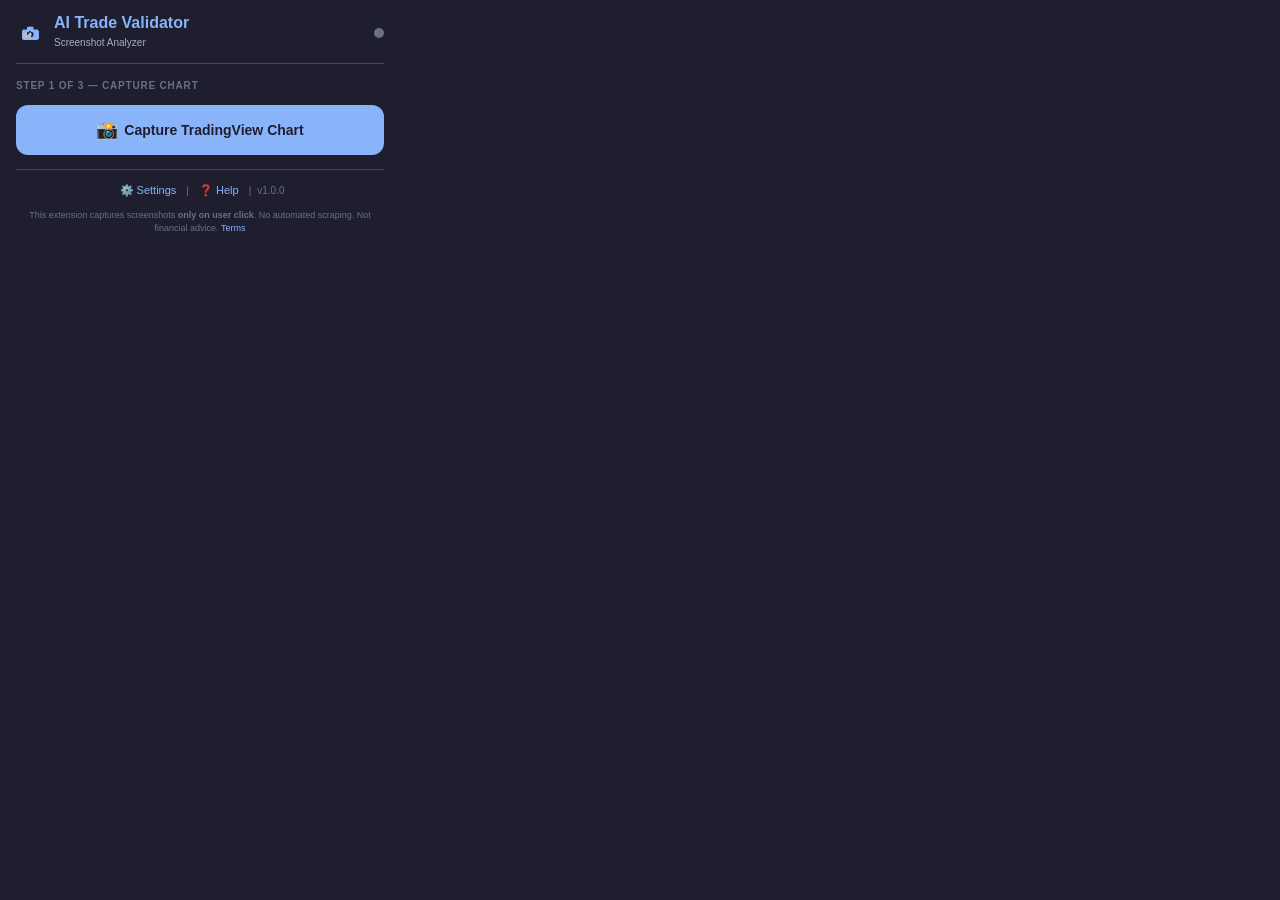
==== extension/popup.html @ e2a20ba0 "feat: browser extension + screenshot analysis endpoint extension/ — Chrome/Edge/Firefox MV3 extensio" ====
<!DOCTYPE html>
<html lang="en">
<head>
  <meta charset="UTF-8">
  <meta name="viewport" content="width=device-width, initial-scale=1.0">
  <title>AI Trade Validator</title>
  <link rel="stylesheet" href="styles.css">
</head>
<body>
  <div class="container">

    <!-- ── Header ──────────────────────────────────────────────── -->
    <div class="header">
      <div class="header-left">
        <img src="icons/icon48.png" class="logo" alt="Logo">
        <div>
          <h1>AI Trade Validator</h1>
          <span class="header-sub">Screenshot Analyzer</span>
        </div>
      </div>
      <div id="statusDot" class="status-dot idle" title="Ready"></div>
    </div>

    <!-- ── Not on TradingView warning ─────────────────────────── -->
    <div id="notTVWarning" class="warning-banner" style="display:none">
      ⚠️ Navigate to a <strong>TradingView</strong> chart first.
    </div>

    <!-- ══ STEP 1 — Capture ═══════════════════════════════════════ -->
    <div id="step1" class="step active">
      <div class="step-label">Step 1 of 3 — Capture Chart</div>

      <button id="captureBtn" class="primary-btn capture-btn">
        <span class="btn-icon">📸</span>
        <span class="btn-text">Capture TradingView Chart</span>
      </button>

      <div id="previewContainer" style="display:none">
        <div class="preview-wrapper">
          <img id="screenshotPreview" class="preview-img" alt="Chart preview">
          <div class="preview-overlay">
            <button id="recaptureBtn" class="icon-btn" title="Retake">🔄</button>
          </div>
        </div>
        <div id="autoDetected" class="detected-chip" style="display:none"></div>
      </div>

      <button id="nextToStep2Btn" class="primary-btn" style="display:none; margin-top:12px">
        Continue →
      </button>
    </div>

    <!-- ══ STEP 2 — Confirm Details ═══════════════════════════════ -->
    <div id="step2" class="step">
      <div class="step-label">Step 2 of 3 — Confirm Details</div>

      <div class="form-group">
        <label for="tickerInput">Ticker / Symbol</label>
        <input type="text" id="tickerInput" placeholder="e.g. AAPL, BTCUSD, EURUSD"
               autocomplete="off" spellcheck="false" maxlength="12">
        <span class="input-hint" id="tickerHint"></span>
      </div>

      <div class="form-group">
        <label for="signalSelect">Signal</label>
        <select id="signalSelect">
          <option value="BUY">📈  BUY</option>
          <option value="SELL">📉  SELL</option>
          <option value="HOLD">⏸️  HOLD</option>
        </select>
      </div>

      <div class="form-group">
        <label for="priceInput">Entry Price <span class="optional">(optional)</span></label>
        <input type="number" id="priceInput" placeholder="Auto-detected or enter manually"
               step="any" min="0">
      </div>

      <div class="disclaimer-box">
        ⚠️ <strong>Disclaimer:</strong> AI analysis is for informational purposes only.
        Not financial advice. Past performance does not guarantee future results.
      </div>

      <div class="btn-row">
        <button id="backToStep1Btn" class="ghost-btn">← Back</button>
        <button id="submitBtn" class="primary-btn flex-1">
          🚀 Submit for AI Analysis
        </button>
      </div>
    </div>

    <!-- ══ STEP 3 — Results ════════════════════════════════════════ -->
    <div id="step3" class="step">
      <div class="step-label">Step 3 of 3 — Analysis Result</div>

      <!-- Loading state -->
      <div id="loadingContainer">
        <div class="loading-ring">
          <div></div><div></div><div></div><div></div>
        </div>
        <p class="loading-title">AI is analyzing your chart…</p>
        <p class="loading-sub">Usually 30–60 seconds</p>
        <div class="progress-bar">
          <div id="progressFill" class="progress-fill"></div>
        </div>
        <p id="progressLabel" class="progress-label">Queuing analysis…</p>
      </div>

      <!-- Result state -->
      <div id="resultContainer" style="display:none">

        <div id="verdictBadge" class="verdict-badge">
          <span id="verdictIcon"></span>
          <span id="verdictText"></span>
        </div>

        <div class="confidence-section">
          <div class="confidence-label">
            <span>Confidence</span>
            <span id="confidenceValue" class="confidence-pct"></span>
          </div>
          <div class="confidence-track">
            <div id="confidenceFill" class="confidence-fill"></div>
          </div>
        </div>

        <div id="reasoningBox" class="reasoning-box"></div>

        <div id="indicatorRow" class="indicator-row"></div>

        <div class="result-actions">
          <button id="openTelegramBtn" class="secondary-btn full-width">
            💬 View Full Analysis in Telegram
          </button>
          <div class="btn-row" style="margin-top:8px">
            <button id="copyResultBtn" class="ghost-btn flex-1">📋 Copy</button>
            <button id="newAnalysisBtn" class="primary-btn flex-1">🔄 New</button>
          </div>
        </div>
      </div>

      <!-- Error state -->
      <div id="errorContainer" style="display:none">
        <div class="error-icon">❌</div>
        <p id="errorMessage" class="error-msg"></p>
        <button id="retryBtn" class="primary-btn" style="margin-top:12px">🔄 Retry</button>
      </div>
    </div>

    <!-- ── Settings panel ──────────────────────────────────────── -->
    <div id="settingsPanel" class="step">
      <div class="step-label">⚙️ Settings</div>

      <div class="form-group">
        <label for="apiUrlInput">API Base URL</label>
        <input type="url" id="apiUrlInput" placeholder="https://your-api.com">
      </div>

      <div class="form-group">
        <label for="telegramBotInput">Telegram Bot Username</label>
        <input type="text" id="telegramBotInput" placeholder="@YourBotName">
      </div>

      <div class="form-group">
        <label for="userIdDisplay">Your User ID</label>
        <input type="text" id="userIdDisplay" readonly>
      </div>

      <div class="btn-row">
        <button id="cancelSettingsBtn" class="ghost-btn">Cancel</button>
        <button id="saveSettingsBtn" class="primary-btn flex-1">💾 Save</button>
      </div>
    </div>

    <!-- ── Footer ──────────────────────────────────────────────── -->
    <div class="footer">
      <button id="settingsLink" class="footer-btn">⚙️ Settings</button>
      <span class="footer-sep">|</span>
      <a id="helpLink" href="https://t.me/YourBotName" target="_blank"
         class="footer-btn">❓ Help</a>
      <span class="footer-sep">|</span>
      <span id="versionLabel" class="footer-version">v1.0.0</span>
    </div>

    <!-- ── Legal Disclaimer ────────────────────────────────────── -->
    <div class="legal-disclaimer">
      This extension captures screenshots <strong>only on user click</strong>.
      No automated scraping. Not financial advice.
      <a id="termsLink" href="#" class="legal-link">Terms</a>
    </div>

  </div>
  <script src="popup.js"></script>
</body>
</html>
---- extension/styles.css ----
/* ── Reset ───────────────────────────────────────────────────────── */
*, *::before, *::after { box-sizing: border-box; margin: 0; padding: 0; }

/* ── Root ────────────────────────────────────────────────────────── */
:root {
  --bg:          #1e1e2e;
  --bg2:         #181825;
  --surface:     #313244;
  --surface2:    #45475a;
  --border:      #45475a;
  --text:        #cdd6f4;
  --text-muted:  #a6adc8;
  --text-dim:    #6c7086;
  --blue:        #89b4fa;
  --blue-light:  #b4befe;
  --green:       #a6e3a1;
  --yellow:      #f9e2af;
  --red:         #f38ba8;
  --confirm-bg:  #1e3a2e;
  --caution-bg:  #3a2e1e;
  --reject-bg:   #3a1e1e;
  --radius:      8px;
  --radius-lg:   12px;
  --transition:  0.18s ease;
}

/* ── Body ────────────────────────────────────────────────────────── */
body {
  width: 400px;
  min-height: 480px;
  max-height: 600px;
  overflow-y: auto;
  font-family: -apple-system, BlinkMacSystemFont, 'Segoe UI', Roboto, sans-serif;
  font-size: 13px;
  background: var(--bg);
  color: var(--text);
  line-height: 1.5;
}

/* Scrollbar */
::-webkit-scrollbar { width: 4px; }
::-webkit-scrollbar-track { background: var(--bg2); }
::-webkit-scrollbar-thumb { background: var(--surface2); border-radius: 4px; }

/* ── Container ───────────────────────────────────────────────────── */
.container { padding: 14px 16px; display: flex; flex-direction: column; gap: 0; }

/* ── Header ──────────────────────────────────────────────────────── */
.header {
  display: flex;
  align-items: center;
  justify-content: space-between;
  margin-bottom: 14px;
  padding-bottom: 12px;
  border-bottom: 1px solid var(--border);
}
.header-left { display: flex; align-items: center; gap: 10px; }
.logo { width: 28px; height: 28px; border-radius: 6px; }
h1   { font-size: 16px; font-weight: 700; color: var(--blue); line-height: 1.1; }
.header-sub { font-size: 10px; color: var(--text-muted); }

/* Status dot */
.status-dot {
  width: 10px; height: 10px;
  border-radius: 50%;
  transition: background var(--transition);
}
.status-dot.idle    { background: var(--text-dim); }
.status-dot.loading { background: var(--yellow); animation: pulse 1.2s infinite; }
.status-dot.ready   { background: var(--blue); }
.status-dot.done    { background: var(--green); }

@keyframes pulse { 0%,100% { opacity:1 } 50% { opacity:0.4 } }

/* ── Warning banner ──────────────────────────────────────────────── */
.warning-banner {
  background: #3a1e2e;
  border: 1px solid var(--red);
  border-radius: var(--radius);
  padding: 8px 12px;
  font-size: 12px;
  color: var(--red);
  margin-bottom: 12px;
}

/* ── Steps ───────────────────────────────────────────────────────── */
.step { display: none; }
.step.active { display: block; }
.step-label {
  font-size: 10px;
  font-weight: 600;
  color: var(--text-dim);
  text-transform: uppercase;
  letter-spacing: 0.08em;
  margin-bottom: 12px;
}

/* ── Buttons ─────────────────────────────────────────────────────── */
.primary-btn, .secondary-btn, .ghost-btn {
  padding: 10px 14px;
  border: none;
  border-radius: var(--radius);
  font-size: 13px;
  font-weight: 600;
  cursor: pointer;
  transition: all var(--transition);
  display: flex;
  align-items: center;
  justify-content: center;
  gap: 6px;
  white-space: nowrap;
}
.primary-btn {
  background: var(--blue);
  color: var(--bg);
}
.primary-btn:hover:not(:disabled) {
  background: var(--blue-light);
  transform: translateY(-1px);
  box-shadow: 0 4px 12px rgba(137,180,250,0.3);
}
.primary-btn:disabled { opacity: 0.5; cursor: not-allowed; }

.secondary-btn {
  background: var(--surface);
  color: var(--text);
  border: 1px solid var(--border);
}
.secondary-btn:hover { background: var(--surface2); }

.ghost-btn {
  background: transparent;
  color: var(--text-muted);
  border: 1px solid var(--border);
}
.ghost-btn:hover { background: var(--surface); color: var(--text); }

.full-width { width: 100%; }
.flex-1 { flex: 1; }
.btn-row { display: flex; gap: 8px; }
.icon-btn {
  background: rgba(0,0,0,0.6);
  border: none;
  border-radius: 6px;
  padding: 4px 8px;
  cursor: pointer;
  font-size: 14px;
  transition: background var(--transition);
}
.icon-btn:hover { background: rgba(0,0,0,0.8); }

/* Capture button special */
.capture-btn {
  width: 100%;
  padding: 14px;
  font-size: 14px;
  border-radius: var(--radius-lg);
}
.btn-icon { font-size: 18px; }

/* ── Preview ─────────────────────────────────────────────────────── */
.preview-wrapper { position: relative; margin: 12px 0; }
.preview-img {
  width: 100%;
  border-radius: var(--radius);
  border: 1px solid var(--border);
  display: block;
  max-height: 180px;
  object-fit: cover;
}
.preview-overlay {
  position: absolute;
  top: 6px;
  right: 6px;
}
.detected-chip {
  background: var(--surface);
  border: 1px solid var(--blue);
  color: var(--blue);
  border-radius: 20px;
  padding: 4px 10px;
  font-size: 11px;
  font-weight: 600;
  display: inline-block;
  margin: 4px 0;
}

/* ── Form ────────────────────────────────────────────────────────── */
.form-group { margin-bottom: 12px; }
label {
  display: block;
  font-size: 11px;
  font-weight: 600;
  color: var(--text-muted);
  margin-bottom: 4px;
  text-transform: uppercase;
  letter-spacing: 0.04em;
}
.optional { text-transform: none; font-weight: 400; opacity: 0.7; }
input, select {
  width: 100%;
  padding: 9px 11px;
  background: var(--surface);
  border: 1px solid var(--border);
  border-radius: var(--radius);
  color: var(--text);
  font-size: 13px;
  transition: border-color var(--transition);
  -webkit-appearance: none;
}
input:focus, select:focus {
  outline: none;
  border-color: var(--blue);
  box-shadow: 0 0 0 2px rgba(137,180,250,0.15);
}
input.input-error { border-color: var(--red); }
.input-hint {
  font-size: 10px;
  color: var(--text-muted);
  margin-top: 3px;
  display: block;
}
.hint-error { color: var(--red); }

.disclaimer-box {
  background: rgba(243,139,168,0.08);
  border: 1px solid rgba(243,139,168,0.25);
  border-radius: var(--radius);
  padding: 8px 10px;
  font-size: 10px;
  color: var(--red);
  margin: 12px 0;
  line-height: 1.5;
}

/* ── Loading ─────────────────────────────────────────────────────── */
#loadingContainer {
  display: flex;
  flex-direction: column;
  align-items: center;
  padding: 20px 0 8px;
  gap: 6px;
}
.loading-ring {
  display: inline-block;
  width: 44px;
  height: 44px;
  position: relative;
  margin-bottom: 6px;
}
.loading-ring div {
  box-sizing: border-box;
  display: block;
  position: absolute;
  width: 36px;
  height: 36px;
  margin: 4px;
  border: 3px solid var(--blue);
  border-radius: 50%;
  animation: spin 1.2s cubic-bezier(0.5,0,0.5,1) infinite;
  border-color: var(--blue) transparent transparent transparent;
}
.loading-ring div:nth-child(1) { animation-delay: -0.45s; }
.loading-ring div:nth-child(2) { animation-delay: -0.30s; }
.loading-ring div:nth-child(3) { animation-delay: -0.15s; }
@keyframes spin { 0% { transform: rotate(0deg); } 100% { transform: rotate(360deg); } }

.loading-title { font-size: 14px; font-weight: 600; color: var(--text); }
.loading-sub   { font-size: 11px; color: var(--text-muted); }

.progress-bar {
  width: 100%;
  height: 4px;
  background: var(--surface);
  border-radius: 4px;
  margin-top: 10px;
  overflow: hidden;
}
.progress-fill {
  height: 100%;
  width: 0%;
  background: var(--blue);
  border-radius: 4px;
  transition: width 0.3s ease;
}
.progress-label { font-size: 10px; color: var(--text-dim); text-align: center; min-height: 14px; }

/* ── Result ──────────────────────────────────────────────────────── */
.verdict-badge {
  display: flex;
  align-items: center;
  justify-content: center;
  gap: 10px;
  font-size: 22px;
  font-weight: 800;
  padding: 14px;
  border-radius: var(--radius-lg);
  margin-bottom: 14px;
  letter-spacing: 0.05em;
}
.verdict-badge.confirm { background: var(--confirm-bg); color: var(--green); border: 1px solid rgba(166,227,161,0.3); }
.verdict-badge.caution { background: var(--caution-bg); color: var(--yellow); border: 1px solid rgba(249,226,175,0.3); }
.verdict-badge.reject  { background: var(--reject-bg);  color: var(--red);    border: 1px solid rgba(243,139,168,0.3); }

.confidence-section { margin-bottom: 12px; }
.confidence-label {
  display: flex;
  justify-content: space-between;
  font-size: 11px;
  color: var(--text-muted);
  margin-bottom: 5px;
  text-transform: uppercase;
  letter-spacing: 0.04em;
  font-weight: 600;
}
.confidence-pct { font-weight: 800; color: var(--text); }
.confidence-track {
  height: 8px;
  background: var(--surface);
  border-radius: 8px;
  overflow: hidden;
}
.confidence-fill {
  height: 100%;
  width: 0%;
  border-radius: 8px;
  transition: width 0.6s cubic-bezier(0.4,0,0.2,1), background 0.3s;
}

.reasoning-box {
  background: var(--surface);
  border-radius: var(--radius);
  padding: 10px 12px;
  font-size: 12px;
  color: var(--text);
  line-height: 1.6;
  margin-bottom: 12px;
  white-space: pre-wrap;
  word-break: break-word;
  max-height: 110px;
  overflow-y: auto;
}

.indicator-row {
  display: flex;
  gap: 6px;
  flex-wrap: wrap;
  margin-bottom: 12px;
}
.indicator-chip {
  background: var(--surface);
  border: 1px solid var(--border);
  border-radius: 20px;
  padding: 3px 10px;
  display: flex;
  gap: 5px;
  font-size: 11px;
}
.chip-label { color: var(--text-muted); }
.chip-value { color: var(--text); font-weight: 600; }

.result-actions { display: flex; flex-direction: column; gap: 0; }

/* ── Error ────────────────────────────────────────────────────────── */
#errorContainer { text-align: center; padding: 20px 0; }
.error-icon { font-size: 36px; margin-bottom: 8px; }
.error-msg  { color: var(--red); font-size: 13px; line-height: 1.5; }

/* ── Footer ──────────────────────────────────────────────────────── */
.footer {
  display: flex;
  align-items: center;
  justify-content: center;
  gap: 6px;
  margin-top: 14px;
  padding-top: 10px;
  border-top: 1px solid var(--border);
}
.footer-btn {
  background: none;
  border: none;
  color: var(--blue);
  font-size: 11px;
  cursor: pointer;
  text-decoration: none;
  padding: 2px 4px;
  transition: color var(--transition);
}
.footer-btn:hover { color: var(--blue-light); }
.footer-sep     { color: var(--text-dim); font-size: 10px; }
.footer-version { color: var(--text-dim); font-size: 10px; }

/* ── Legal ───────────────────────────────────────────────────────── */
.legal-disclaimer {
  font-size: 9px;
  color: var(--text-dim);
  text-align: center;
  padding: 8px 0 4px;
  line-height: 1.5;
}
.legal-link { color: var(--blue); text-decoration: none; }
.legal-link:hover { text-decoration: underline; }

/* ── Toast ───────────────────────────────────────────────────────── */
.toast {
  position: fixed;
  bottom: 16px;
  left: 50%;
  transform: translateX(-50%) translateY(40px);
  background: var(--surface2);
  color: var(--text);
  padding: 6px 16px;
  border-radius: 20px;
  font-size: 12px;
  font-weight: 600;
  opacity: 0;
  transition: all 0.2s ease;
  pointer-events: none;
  white-space: nowrap;
  z-index: 9999;
}
.toast.show {
  opacity: 1;
  transform: translateX(-50%) translateY(0);
}
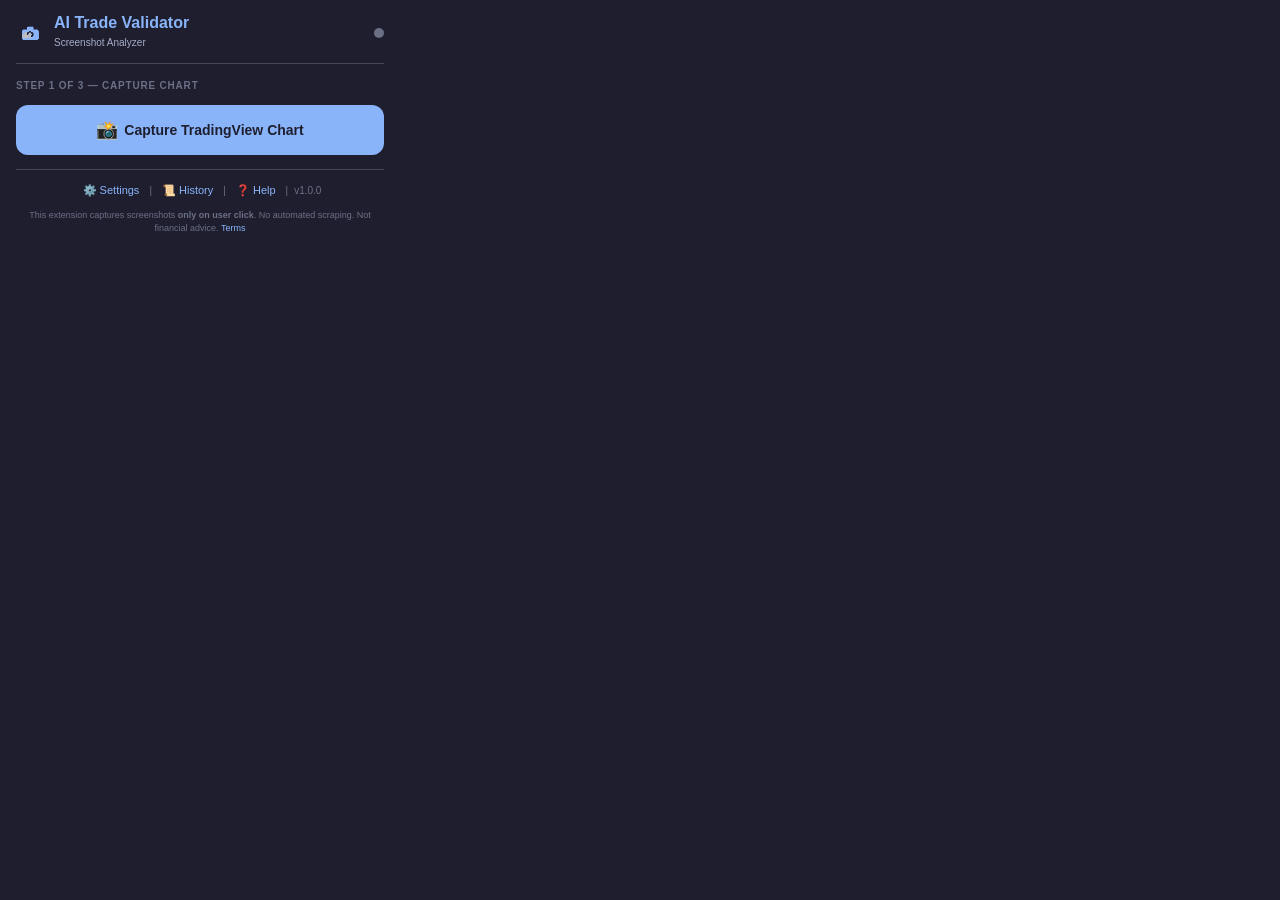
==== commit 9fcd6523: "fix+feat: gap closure — extension UX, Redis async, tests, dockerignore .dockerignore (new):   Exclud" ====
--- a/extension/popup.html
+++ b/extension/popup.html
@@ -76,6 +76,21 @@
                step="any" min="0">
       </div>
 
+      <div class="form-group">
+        <label for="descriptionInput">
+          Your Notes
+          <span class="optional">(optional)</span>
+        </label>
+        <textarea id="descriptionInput"
+                  placeholder="Add context about this tradeâ¦ e.g. 'Break of structure on 1H, waiting for retest of 175 zone, earnings next week'"
+                  rows="3"
+                  maxlength="500"
+                  spellcheck="true"></textarea>
+        <div class="char-counter">
+          <span id="charCount">0</span>/500
+        </div>
+      </div>
+
       <div class="disclaimer-box">
         ⚠️ <strong>Disclaimer:</strong> AI analysis is for informational purposes only.
         Not financial advice. Past performance does not guarantee future results.
@@ -125,6 +140,12 @@
         </div>
 
         <div id="reasoningBox" class="reasoning-box"></div>
+
+        <!-- User notes echo-back in result -->
+        <div id="userNotesResult" class="user-notes-result" style="display:none">
+          <div class="user-notes-label">📝 Your notes:</div>
+          <div id="userNotesText" class="user-notes-text"></div>
+        </div>
 
         <div id="indicatorRow" class="indicator-row"></div>
 
@@ -176,8 +197,9 @@
     <div class="footer">
       <button id="settingsLink" class="footer-btn">⚙️ Settings</button>
       <span class="footer-sep">|</span>
-      <a id="helpLink" href="https://t.me/YourBotName" target="_blank"
-         class="footer-btn">❓ Help</a>
+      <button id="historyLink" class="footer-btn">📜 History</button>
+      <span class="footer-sep">|</span>
+      <a id="helpLink" href="#" class="footer-btn">❓ Help</a>
       <span class="footer-sep">|</span>
       <span id="versionLabel" class="footer-version">v1.0.0</span>
     </div>
--- a/extension/styles.css
+++ b/extension/styles.css
@@ -423,3 +423,62 @@
   opacity: 1;
   transform: translateX(-50%) translateY(0);
 }
+
+/* ── Description textarea ──────────────────────────────────────── */
+textarea {
+  width: 100%;
+  padding: 9px 11px;
+  background: var(--surface);
+  border: 1px solid var(--border);
+  border-radius: var(--radius);
+  color: var(--text);
+  font-size: 13px;
+  font-family: inherit;
+  line-height: 1.5;
+  resize: vertical;
+  min-height: 68px;
+  max-height: 140px;
+  transition: border-color var(--transition);
+  box-sizing: border-box;
+}
+textarea:focus {
+  outline: none;
+  border-color: var(--blue);
+  box-shadow: 0 0 0 2px rgba(137,180,250,0.15);
+}
+textarea::placeholder {
+  color: var(--text-dim);
+  font-size: 12px;
+}
+
+.char-counter {
+  text-align: right;
+  font-size: 10px;
+  color: var(--text-dim);
+  margin-top: 3px;
+}
+
+/* ── User notes in result ──────────────────────────────────────── */
+.user-notes-result {
+  background: var(--surface);
+  border: 1px solid var(--border);
+  border-left: 3px solid var(--blue);
+  border-radius: var(--radius);
+  padding: 8px 11px;
+  margin-bottom: 10px;
+}
+.user-notes-label {
+  font-size: 10px;
+  font-weight: 700;
+  color: var(--blue);
+  text-transform: uppercase;
+  letter-spacing: 0.06em;
+  margin-bottom: 4px;
+}
+.user-notes-text {
+  font-size: 12px;
+  color: var(--text-muted);
+  line-height: 1.5;
+  word-break: break-word;
+  white-space: pre-wrap;
+}
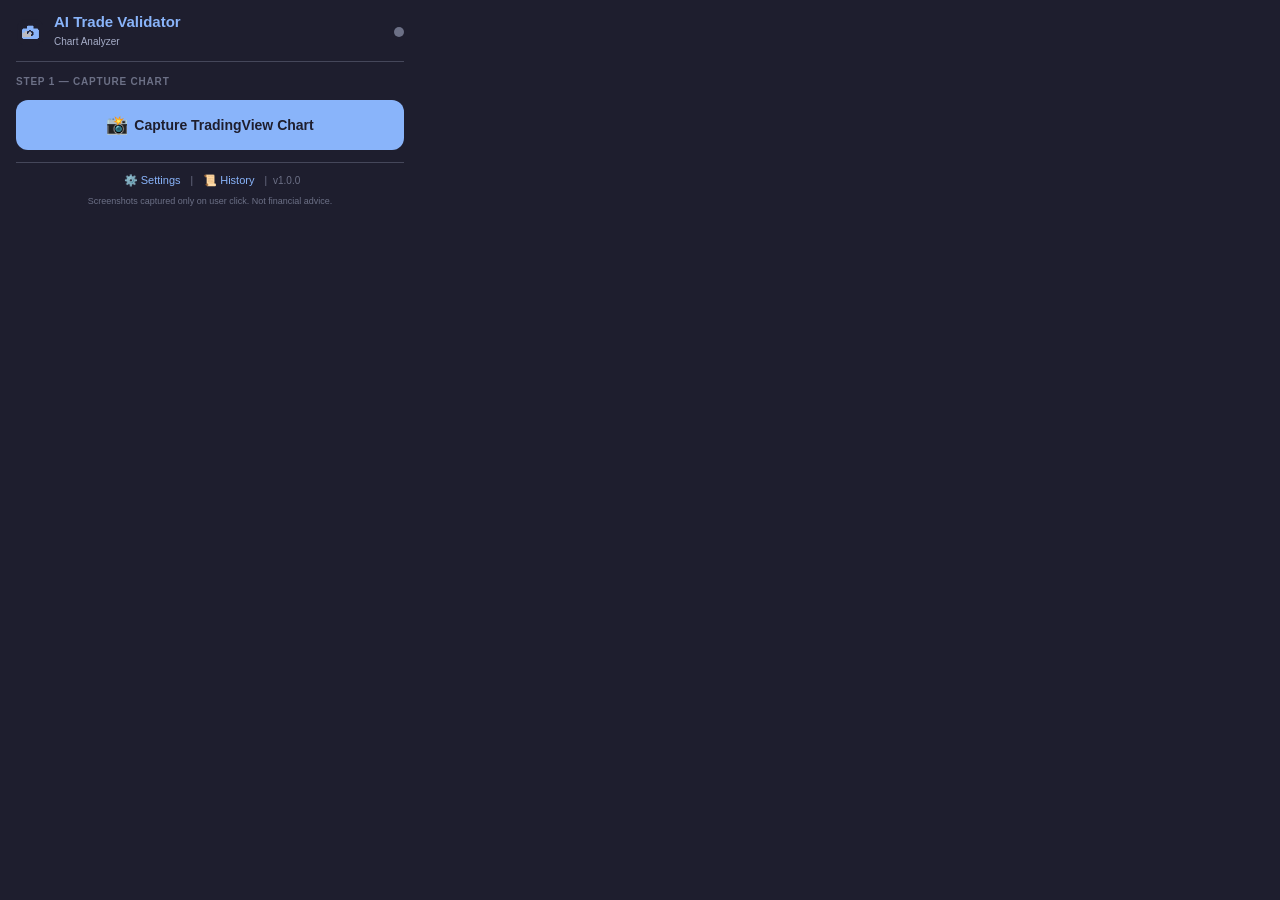
==== commit 95061c93: "feat: extension dual-mode — Validate My Analysis + AI Analyse My Chart extension/popup.html — full r" ====
--- a/extension/popup.html
+++ b/extension/popup.html
@@ -7,211 +7,336 @@
   <link rel="stylesheet" href="styles.css">
 </head>
 <body>
-  <div class="container">
-
-    <!-- ── Header ──────────────────────────────────────────────── -->
-    <div class="header">
-      <div class="header-left">
-        <img src="icons/icon48.png" class="logo" alt="Logo">
-        <div>
-          <h1>AI Trade Validator</h1>
-          <span class="header-sub">Screenshot Analyzer</span>
+<div class="container">
+
+  <!-- ── Header ───────────────────────────────────────────────────── -->
+  <div class="header">
+    <div class="header-left">
+      <img src="icons/icon48.png" class="logo" alt="">
+      <div>
+        <h1>AI Trade Validator</h1>
+        <span class="header-sub">Chart Analyzer</span>
+      </div>
+    </div>
+    <div id="statusDot" class="status-dot idle" title="Ready"></div>
+  </div>
+
+  <!-- ── Not-on-TV warning ────────────────────────────────────────── -->
+  <div id="notTVWarning" class="warning-banner" style="display:none">
+    ⚠️ Navigate to a <strong>TradingView</strong> chart first.
+  </div>
+  <div id="setupNudge" style="display:none"
+       class="warning-banner warning-amber" onclick="openSettings()">
+    ⚙️ API not configured — <strong>click to set up</strong>
+  </div>
+
+  <!-- ══ STEP 1 — CAPTURE ═════════════════════════════════════════ -->
+  <div id="step1" class="step active">
+    <div class="step-label">Step 1 — Capture Chart</div>
+
+    <button id="captureBtn" class="primary-btn capture-btn">
+      <span class="btn-icon">📸</span>
+      <span class="btn-text">Capture TradingView Chart</span>
+    </button>
+
+    <div id="previewContainer" style="display:none">
+      <div class="preview-wrapper">
+        <img id="screenshotPreview" class="preview-img" alt="Chart">
+        <div class="preview-overlay">
+          <button id="recaptureBtn" class="icon-btn" title="Retake">🔄</button>
         </div>
       </div>
-      <div id="statusDot" class="status-dot idle" title="Ready"></div>
-    </div>
-
-    <!-- ── Not on TradingView warning ─────────────────────────── -->
-    <div id="notTVWarning" class="warning-banner" style="display:none">
-      ⚠️ Navigate to a <strong>TradingView</strong> chart first.
-    </div>
-
-    <!-- ══ STEP 1 — Capture ═══════════════════════════════════════ -->
-    <div id="step1" class="step active">
-      <div class="step-label">Step 1 of 3 — Capture Chart</div>
-
-      <button id="captureBtn" class="primary-btn capture-btn">
-        <span class="btn-icon">📸</span>
-        <span class="btn-text">Capture TradingView Chart</span>
-      </button>
-
-      <div id="previewContainer" style="display:none">
-        <div class="preview-wrapper">
-          <img id="screenshotPreview" class="preview-img" alt="Chart preview">
-          <div class="preview-overlay">
-            <button id="recaptureBtn" class="icon-btn" title="Retake">🔄</button>
-          </div>
-        </div>
+      <div class="preview-meta">
         <div id="autoDetected" class="detected-chip" style="display:none"></div>
-      </div>
-
-      <button id="nextToStep2Btn" class="primary-btn" style="display:none; margin-top:12px">
-        Continue →
-      </button>
-    </div>
-
-    <!-- ══ STEP 2 — Confirm Details ═══════════════════════════════ -->
-    <div id="step2" class="step">
-      <div class="step-label">Step 2 of 3 — Confirm Details</div>
-
-      <div class="form-group">
-        <label for="tickerInput">Ticker / Symbol</label>
-        <input type="text" id="tickerInput" placeholder="e.g. AAPL, BTCUSD, EURUSD"
-               autocomplete="off" spellcheck="false" maxlength="12">
-        <span class="input-hint" id="tickerHint"></span>
-      </div>
-
-      <div class="form-group">
+        <div id="screenshotAge" class="age-chip"></div>
+      </div>
+    </div>
+
+    <button id="nextToStep2Btn" class="primary-btn" style="display:none;margin-top:10px">
+      Continue →
+    </button>
+  </div>
+
+  <!-- ══ STEP 2 — MODE SELECT ═════════════════════════════════════ -->
+  <div id="step2" class="step">
+    <div class="step-label">Step 2 — What do you need?</div>
+
+    <div class="ticker-row">
+      <div class="form-group flex-1">
+        <label for="tickerInput">Ticker</label>
+        <input type="text" id="tickerInput" placeholder="AAPL" maxlength="12"
+               autocomplete="off" spellcheck="false">
+      </div>
+      <div class="form-group" style="width:110px">
         <label for="signalSelect">Signal</label>
         <select id="signalSelect">
-          <option value="BUY">📈  BUY</option>
-          <option value="SELL">📉  SELL</option>
-          <option value="HOLD">⏸️  HOLD</option>
+          <option value="BUY">📈 BUY</option>
+          <option value="SELL">📉 SELL</option>
+          <option value="HOLD">⏸️ HOLD</option>
         </select>
       </div>
-
-      <div class="form-group">
-        <label for="priceInput">Entry Price <span class="optional">(optional)</span></label>
-        <input type="number" id="priceInput" placeholder="Auto-detected or enter manually"
-               step="any" min="0">
-      </div>
-
-      <div class="form-group">
-        <label for="descriptionInput">
-          Your Notes
-          <span class="optional">(optional)</span>
-        </label>
-        <textarea id="descriptionInput"
-                  placeholder="Add context about this tradeâ¦ e.g. 'Break of structure on 1H, waiting for retest of 175 zone, earnings next week'"
-                  rows="3"
-                  maxlength="500"
-                  spellcheck="true"></textarea>
-        <div class="char-counter">
-          <span id="charCount">0</span>/500
+    </div>
+
+    <div class="mode-cards">
+      <button class="mode-card" id="modeValidate" onclick="selectMode('validate')">
+        <div class="mode-icon">🧠</div>
+        <div class="mode-title">Validate My Analysis</div>
+        <div class="mode-desc">You explain your view — AI checks it against live market data</div>
+      </button>
+      <button class="mode-card" id="modeAnalyse" onclick="selectMode('analyse')">
+        <div class="mode-icon">🔍</div>
+        <div class="mode-title">AI Analyse My Chart</div>
+        <div class="mode-desc">Choose patterns to detect — AI scans your screenshot</div>
+      </button>
+    </div>
+
+    <button id="backToStep1Btn" class="ghost-btn full-width" style="margin-top:8px">
+      ← Back
+    </button>
+  </div>
+
+  <!-- ══ STEP 3A — VALIDATE MY ANALYSIS ══════════════════════════ -->
+  <div id="step3a" class="step">
+    <div class="step-label">Validate My Analysis</div>
+
+    <div class="analysis-preview-row">
+      <img id="step3aThumb" class="thumb-img" alt="">
+      <div id="step3aTicker" class="thumb-ticker"></div>
+    </div>
+
+    <div class="form-group">
+      <label for="userAnalysisInput">
+        Describe your trade setup
+        <span class="optional">(required)</span>
+      </label>
+      <textarea id="userAnalysisInput" rows="5" maxlength="800"
+        placeholder="E.g. 'Price swept equal highs above 175, then dropped back below — I see a liquidity sweep + BOS on the 15m. Expecting continuation down to the 4H FVG at 168. Planning a short entry on this candle close with SL above the sweep high at 176.50.'"
+        spellcheck="true"></textarea>
+      <div class="char-counter"><span id="analysisCharCount">0</span>/800</div>
+    </div>
+
+    <div class="optional-row">
+      <div class="form-group flex-1">
+        <label for="priceInput">Entry Price <span class="optional">(opt)</span></label>
+        <input type="number" id="priceInput" placeholder="175.50" step="any" min="0">
+      </div>
+      <div class="form-group flex-1">
+        <label for="slInput">Stop Loss <span class="optional">(opt)</span></label>
+        <input type="number" id="slInput" placeholder="176.50" step="any" min="0">
+      </div>
+      <div class="form-group flex-1">
+        <label for="tpInput">Take Profit <span class="optional">(opt)</span></label>
+        <input type="number" id="tpInput" placeholder="168.00" step="any" min="0">
+      </div>
+    </div>
+
+    <div class="disclaimer-box">
+      ⚠️ AI analysis is for informational purposes only. Not financial advice.
+    </div>
+
+    <div class="btn-row">
+      <button class="ghost-btn" onclick="showStep('step2')">← Back</button>
+      <button id="submitValidateBtn" class="primary-btn flex-1">
+        🚀 Validate My Analysis
+      </button>
+    </div>
+  </div>
+
+  <!-- ══ STEP 3B — AI ANALYSE: PATTERN PICKER ════════════════════ -->
+  <div id="step3b" class="step">
+    <div class="step-label">AI Chart Analysis — Select Patterns</div>
+
+    <div class="analysis-preview-row">
+      <img id="step3bThumb" class="thumb-img" alt="">
+      <div id="step3bTicker" class="thumb-ticker"></div>
+    </div>
+
+    <!-- Category tabs -->
+    <div class="cat-tabs" id="catTabs">
+      <button class="cat-tab active" data-cat="smc">SMC / ICT</button>
+      <button class="cat-tab" data-cat="classic">Classic TA</button>
+      <button class="cat-tab" data-cat="scalper">Scalper</button>
+      <button class="cat-tab" data-cat="swing">Swing</button>
+    </div>
+
+    <!-- Select all row -->
+    <div class="select-all-row">
+      <label class="checkbox-label select-all-label">
+        <input type="checkbox" id="selectAllCat"> Select entire category
+      </label>
+      <label class="checkbox-label select-all-label">
+        <input type="checkbox" id="selectAllAll"> Select ALL patterns
+      </label>
+    </div>
+
+    <!-- SMC / ICT -->
+    <div class="pattern-grid active-cat" id="cat-smc">
+      <label class="checkbox-label"><input type="checkbox" value="Order Blocks"> Order Blocks</label>
+      <label class="checkbox-label"><input type="checkbox" value="FVG"> Fair Value Gaps (FVG)</label>
+      <label class="checkbox-label"><input type="checkbox" value="Breaker Blocks"> Breaker Blocks</label>
+      <label class="checkbox-label"><input type="checkbox" value="Liquidity Sweeps"> Liquidity Sweeps</label>
+      <label class="checkbox-label"><input type="checkbox" value="CHoCH"> CHoCH</label>
+      <label class="checkbox-label"><input type="checkbox" value="BOS"> BOS</label>
+      <label class="checkbox-label"><input type="checkbox" value="Equal Highs/Lows"> Equal Highs/Lows</label>
+      <label class="checkbox-label"><input type="checkbox" value="Mitigation Blocks"> Mitigation Blocks</label>
+      <label class="checkbox-label"><input type="checkbox" value="SMT Divergence"> SMT Divergence</label>
+      <label class="checkbox-label"><input type="checkbox" value="Turtle Soup"> Turtle Soup</label>
+      <label class="checkbox-label"><input type="checkbox" value="Silver Bullet"> Silver Bullet</label>
+    </div>
+
+    <!-- Classic TA -->
+    <div class="pattern-grid" id="cat-classic">
+      <label class="checkbox-label"><input type="checkbox" value="Head and Shoulders"> Head & Shoulders</label>
+      <label class="checkbox-label"><input type="checkbox" value="Double Top"> Double Top</label>
+      <label class="checkbox-label"><input type="checkbox" value="Double Bottom"> Double Bottom</label>
+      <label class="checkbox-label"><input type="checkbox" value="Triangles"> Triangles (Sym/Asc/Desc)</label>
+      <label class="checkbox-label"><input type="checkbox" value="Support/Resistance"> Support &amp; Resistance</label>
+      <label class="checkbox-label"><input type="checkbox" value="Flags/Pennants"> Flags &amp; Pennants</label>
+      <label class="checkbox-label"><input type="checkbox" value="Cup and Handle"> Cup &amp; Handle</label>
+      <label class="checkbox-label"><input type="checkbox" value="Wedges"> Wedges (Rising/Falling)</label>
+      <label class="checkbox-label"><input type="checkbox" value="Rounding Bottom"> Rounding Bottom</label>
+    </div>
+
+    <!-- Scalper -->
+    <div class="pattern-grid" id="cat-scalper">
+      <label class="checkbox-label"><input type="checkbox" value="Killzone Detection"> Killzone Detection</label>
+      <label class="checkbox-label"><input type="checkbox" value="Silver Bullet Setup"> Silver Bullet Setup</label>
+      <label class="checkbox-label"><input type="checkbox" value="Micro Liquidity Sweeps"> Micro Liquidity Sweeps</label>
+      <label class="checkbox-label"><input type="checkbox" value="Micro Order Blocks"> Micro Order Blocks</label>
+      <label class="checkbox-label"><input type="checkbox" value="Turtle Soup LTF"> Turtle Soup (LTF)</label>
+      <label class="checkbox-label"><input type="checkbox" value="Judas Swing"> Judas Swing Trap</label>
+    </div>
+
+    <!-- Swing -->
+    <div class="pattern-grid" id="cat-swing">
+      <label class="checkbox-label"><input type="checkbox" value="Market Structure BOS"> Market Structure BOS</label>
+      <label class="checkbox-label"><input type="checkbox" value="Market Structure CHoCH"> Market Structure CHoCH</label>
+      <label class="checkbox-label"><input type="checkbox" value="Previous Day Levels"> Previous Day Levels</label>
+      <label class="checkbox-label"><input type="checkbox" value="Previous Week Levels"> Previous Week Levels</label>
+      <label class="checkbox-label"><input type="checkbox" value="OTE"> OTE (Optimal Trade Entry)</label>
+      <label class="checkbox-label"><input type="checkbox" value="Head and Shoulders Swing"> Head &amp; Shoulders</label>
+      <label class="checkbox-label"><input type="checkbox" value="Cup and Handle Swing"> Cup &amp; Handle</label>
+      <label class="checkbox-label"><input type="checkbox" value="AMD"> Accumulation-Manipulation-Distribution</label>
+    </div>
+
+    <!-- Selection summary -->
+    <div id="patternSummary" class="pattern-summary" style="display:none"></div>
+
+    <div class="disclaimer-box" style="margin-top:10px">
+      ⚠️ AI pattern analysis is informational only. Not financial advice.
+    </div>
+
+    <div class="btn-row" style="margin-top:10px">
+      <button class="ghost-btn" onclick="showStep('step2')">← Back</button>
+      <button id="submitAnalyseBtn" class="primary-btn flex-1" disabled>
+        🔍 Run Pattern Analysis
+      </button>
+    </div>
+  </div>
+
+  <!-- ══ STEP 4 — RESULTS ═════════════════════════════════════════ -->
+  <div id="step4" class="step">
+    <div class="step-label" id="step4Label">Analysis Result</div>
+
+    <!-- Loading -->
+    <div id="loadingContainer">
+      <div class="loading-ring"><div></div><div></div><div></div><div></div></div>
+      <p class="loading-title" id="loadingTitle">AI is analysing your chart…</p>
+      <p class="loading-sub">This takes 30–90 seconds</p>
+      <div class="progress-bar"><div id="progressFill" class="progress-fill"></div></div>
+      <p id="progressLabel" class="progress-label">Queuing analysis…</p>
+    </div>
+
+    <!-- Result -->
+    <div id="resultContainer" style="display:none">
+
+      <!-- Verdict -->
+      <div id="verdictBadge" class="verdict-badge">
+        <span id="verdictIcon"></span>
+        <span id="verdictText"></span>
+      </div>
+
+      <!-- Confidence -->
+      <div class="confidence-section">
+        <div class="confidence-label">
+          <span id="confidenceLabel">Market Alignment</span>
+          <span id="confidenceValue" class="confidence-pct"></span>
         </div>
-      </div>
-
-      <div class="disclaimer-box">
-        ⚠️ <strong>Disclaimer:</strong> AI analysis is for informational purposes only.
-        Not financial advice. Past performance does not guarantee future results.
-      </div>
-
-      <div class="btn-row">
-        <button id="backToStep1Btn" class="ghost-btn">← Back</button>
-        <button id="submitBtn" class="primary-btn flex-1">
-          🚀 Submit for AI Analysis
+        <div class="confidence-track">
+          <div id="confidenceFill" class="confidence-fill"></div>
+        </div>
+      </div>
+
+      <!-- Mode-specific result body -->
+      <div id="resultBody" class="result-body"></div>
+
+      <!-- Pattern cards (for analyse mode) -->
+      <div id="patternCards" class="pattern-cards-grid" style="display:none"></div>
+
+      <!-- User notes echo-back -->
+      <div id="userNotesResult" class="user-notes-result" style="display:none">
+        <div class="user-notes-label">📝 Your analysis:</div>
+        <div id="userNotesText" class="user-notes-text"></div>
+      </div>
+
+      <!-- Indicator chips -->
+      <div id="indicatorRow" class="indicator-row"></div>
+
+      <!-- Actions -->
+      <div class="result-actions">
+        <button id="openTelegramBtn" class="secondary-btn full-width">
+          💬 Full Analysis in Telegram
         </button>
-      </div>
-    </div>
-
-    <!-- ══ STEP 3 — Results ════════════════════════════════════════ -->
-    <div id="step3" class="step">
-      <div class="step-label">Step 3 of 3 — Analysis Result</div>
-
-      <!-- Loading state -->
-      <div id="loadingContainer">
-        <div class="loading-ring">
-          <div></div><div></div><div></div><div></div>
+        <div class="btn-row" style="margin-top:8px">
+          <button id="copyResultBtn" class="ghost-btn flex-1">📋 Copy</button>
+          <button id="newAnalysisBtn" class="primary-btn flex-1">🔄 New</button>
         </div>
-        <p class="loading-title">AI is analyzing your chart…</p>
-        <p class="loading-sub">Usually 30–60 seconds</p>
-        <div class="progress-bar">
-          <div id="progressFill" class="progress-fill"></div>
-        </div>
-        <p id="progressLabel" class="progress-label">Queuing analysis…</p>
-      </div>
-
-      <!-- Result state -->
-      <div id="resultContainer" style="display:none">
-
-        <div id="verdictBadge" class="verdict-badge">
-          <span id="verdictIcon"></span>
-          <span id="verdictText"></span>
-        </div>
-
-        <div class="confidence-section">
-          <div class="confidence-label">
-            <span>Confidence</span>
-            <span id="confidenceValue" class="confidence-pct"></span>
-          </div>
-          <div class="confidence-track">
-            <div id="confidenceFill" class="confidence-fill"></div>
-          </div>
-        </div>
-
-        <div id="reasoningBox" class="reasoning-box"></div>
-
-        <!-- User notes echo-back in result -->
-        <div id="userNotesResult" class="user-notes-result" style="display:none">
-          <div class="user-notes-label">📝 Your notes:</div>
-          <div id="userNotesText" class="user-notes-text"></div>
-        </div>
-
-        <div id="indicatorRow" class="indicator-row"></div>
-
-        <div class="result-actions">
-          <button id="openTelegramBtn" class="secondary-btn full-width">
-            💬 View Full Analysis in Telegram
-          </button>
-          <div class="btn-row" style="margin-top:8px">
-            <button id="copyResultBtn" class="ghost-btn flex-1">📋 Copy</button>
-            <button id="newAnalysisBtn" class="primary-btn flex-1">🔄 New</button>
-          </div>
-        </div>
-      </div>
-
-      <!-- Error state -->
-      <div id="errorContainer" style="display:none">
-        <div class="error-icon">❌</div>
-        <p id="errorMessage" class="error-msg"></p>
-        <button id="retryBtn" class="primary-btn" style="margin-top:12px">🔄 Retry</button>
-      </div>
-    </div>
-
-    <!-- ── Settings panel ──────────────────────────────────────── -->
-    <div id="settingsPanel" class="step">
-      <div class="step-label">⚙️ Settings</div>
-
-      <div class="form-group">
-        <label for="apiUrlInput">API Base URL</label>
-        <input type="url" id="apiUrlInput" placeholder="https://your-api.com">
-      </div>
-
-      <div class="form-group">
-        <label for="telegramBotInput">Telegram Bot Username</label>
-        <input type="text" id="telegramBotInput" placeholder="@YourBotName">
-      </div>
-
-      <div class="form-group">
-        <label for="userIdDisplay">Your User ID</label>
-        <input type="text" id="userIdDisplay" readonly>
-      </div>
-
-      <div class="btn-row">
-        <button id="cancelSettingsBtn" class="ghost-btn">Cancel</button>
-        <button id="saveSettingsBtn" class="primary-btn flex-1">💾 Save</button>
-      </div>
-    </div>
-
-    <!-- ── Footer ──────────────────────────────────────────────── -->
-    <div class="footer">
-      <button id="settingsLink" class="footer-btn">⚙️ Settings</button>
-      <span class="footer-sep">|</span>
-      <button id="historyLink" class="footer-btn">📜 History</button>
-      <span class="footer-sep">|</span>
-      <a id="helpLink" href="#" class="footer-btn">❓ Help</a>
-      <span class="footer-sep">|</span>
-      <span id="versionLabel" class="footer-version">v1.0.0</span>
-    </div>
-
-    <!-- ── Legal Disclaimer ────────────────────────────────────── -->
-    <div class="legal-disclaimer">
-      This extension captures screenshots <strong>only on user click</strong>.
-      No automated scraping. Not financial advice.
-      <a id="termsLink" href="#" class="legal-link">Terms</a>
-    </div>
-
-  </div>
-  <script src="popup.js"></script>
+      </div>
+    </div>
+
+    <!-- Error -->
+    <div id="errorContainer" style="display:none">
+      <div class="error-icon">❌</div>
+      <p id="errorMessage" class="error-msg"></p>
+      <button id="retryBtn" class="primary-btn" style="margin-top:12px">🔄 Retry</button>
+    </div>
+  </div>
+
+  <!-- ══ SETTINGS ══════════════════════════════════════════════════ -->
+  <div id="settingsPanel" class="step">
+    <div class="step-label">⚙️ Settings</div>
+    <div class="form-group">
+      <label>API Base URL</label>
+      <input type="url" id="apiUrlInput" placeholder="https://your-domain.com">
+    </div>
+    <div class="form-group">
+      <label>Telegram Bot Username</label>
+      <input type="text" id="telegramBotInput" placeholder="@YourBotName">
+    </div>
+    <div class="form-group">
+      <label>Your Extension ID</label>
+      <input type="text" id="userIdDisplay" readonly>
+      <span class="input-hint">Use <code>/link YOUR_ID</code> in Telegram to connect</span>
+    </div>
+    <div class="btn-row">
+      <button class="ghost-btn" onclick="showStep('step1')">Cancel</button>
+      <button id="saveSettingsBtn" class="primary-btn flex-1">💾 Save</button>
+    </div>
+  </div>
+
+  <!-- ── Footer ────────────────────────────────────────────────── -->
+  <div class="footer">
+    <button id="settingsLink" class="footer-btn">⚙️ Settings</button>
+    <span class="footer-sep">|</span>
+    <button id="historyLink" class="footer-btn">📜 History</button>
+    <span class="footer-sep">|</span>
+    <span class="footer-version">v1.0.0</span>
+  </div>
+  <div class="legal-disclaimer">
+    Screenshots captured only on user click. Not financial advice.
+  </div>
+
+</div><!-- .container -->
+<script src="popup.js"></script>
 </body>
 </html>
--- a/extension/styles.css
+++ b/extension/styles.css
@@ -1,7 +1,7 @@
-/* ── Reset ───────────────────────────────────────────────────────── */
+/* ── Reset ─────────────────────────────────────────────────────── */
 *, *::before, *::after { box-sizing: border-box; margin: 0; padding: 0; }
 
-/* ── Root ────────────────────────────────────────────────────────── */
+/* ── Root ──────────────────────────────────────────────────────── */
 :root {
   --bg:          #1e1e2e;
   --bg2:         #181825;
@@ -21,14 +21,13 @@
   --reject-bg:   #3a1e1e;
   --radius:      8px;
   --radius-lg:   12px;
-  --transition:  0.18s ease;
-}
-
-/* ── Body ────────────────────────────────────────────────────────── */
+  --t:           0.18s ease;
+}
+
 body {
-  width: 400px;
-  min-height: 480px;
-  max-height: 600px;
+  width: 420px;
+  min-height: 500px;
+  max-height: 640px;
   overflow-y: auto;
   font-family: -apple-system, BlinkMacSystemFont, 'Segoe UI', Roboto, sans-serif;
   font-size: 13px;
@@ -37,448 +36,352 @@
   line-height: 1.5;
 }
 
-/* Scrollbar */
 ::-webkit-scrollbar { width: 4px; }
 ::-webkit-scrollbar-track { background: var(--bg2); }
 ::-webkit-scrollbar-thumb { background: var(--surface2); border-radius: 4px; }
 
-/* ── Container ───────────────────────────────────────────────────── */
-.container { padding: 14px 16px; display: flex; flex-direction: column; gap: 0; }
-
-/* ── Header ──────────────────────────────────────────────────────── */
+/* ── Container ──────────────────────────────────────────────────── */
+.container { padding: 14px 16px; }
+
+/* ── Header ─────────────────────────────────────────────────────── */
 .header {
-  display: flex;
-  align-items: center;
+  display: flex; align-items: center;
   justify-content: space-between;
-  margin-bottom: 14px;
-  padding-bottom: 12px;
+  margin-bottom: 12px;
+  padding-bottom: 11px;
   border-bottom: 1px solid var(--border);
 }
 .header-left { display: flex; align-items: center; gap: 10px; }
 .logo { width: 28px; height: 28px; border-radius: 6px; }
-h1   { font-size: 16px; font-weight: 700; color: var(--blue); line-height: 1.1; }
+h1   { font-size: 15px; font-weight: 700; color: var(--blue); line-height: 1.1; }
 .header-sub { font-size: 10px; color: var(--text-muted); }
 
 /* Status dot */
-.status-dot {
-  width: 10px; height: 10px;
-  border-radius: 50%;
-  transition: background var(--transition);
-}
+.status-dot { width: 10px; height: 10px; border-radius: 50%; transition: background var(--t); }
 .status-dot.idle    { background: var(--text-dim); }
 .status-dot.loading { background: var(--yellow); animation: pulse 1.2s infinite; }
 .status-dot.ready   { background: var(--blue); }
 .status-dot.done    { background: var(--green); }
-
-@keyframes pulse { 0%,100% { opacity:1 } 50% { opacity:0.4 } }
-
-/* ── Warning banner ──────────────────────────────────────────────── */
+@keyframes pulse { 0%,100%{opacity:1} 50%{opacity:.35} }
+
+/* ── Warning banners ─────────────────────────────────────────────── */
 .warning-banner {
-  background: #3a1e2e;
-  border: 1px solid var(--red);
-  border-radius: var(--radius);
-  padding: 8px 12px;
-  font-size: 12px;
-  color: var(--red);
-  margin-bottom: 12px;
+  border-radius: var(--radius); padding: 7px 11px;
+  font-size: 12px; margin-bottom: 10px;
+  background: #3a1e2e; border: 1px solid var(--red); color: var(--red);
+}
+.warning-amber {
+  background: var(--caution-bg); border-color: var(--yellow);
+  color: var(--yellow); cursor: pointer;
 }
 
 /* ── Steps ───────────────────────────────────────────────────────── */
 .step { display: none; }
 .step.active { display: block; }
 .step-label {
-  font-size: 10px;
-  font-weight: 600;
-  color: var(--text-dim);
-  text-transform: uppercase;
-  letter-spacing: 0.08em;
-  margin-bottom: 12px;
+  font-size: 10px; font-weight: 700; color: var(--text-dim);
+  text-transform: uppercase; letter-spacing: .08em; margin-bottom: 11px;
 }
 
 /* ── Buttons ─────────────────────────────────────────────────────── */
 .primary-btn, .secondary-btn, .ghost-btn {
-  padding: 10px 14px;
-  border: none;
-  border-radius: var(--radius);
-  font-size: 13px;
-  font-weight: 600;
-  cursor: pointer;
-  transition: all var(--transition);
-  display: flex;
-  align-items: center;
-  justify-content: center;
-  gap: 6px;
-  white-space: nowrap;
-}
-.primary-btn {
-  background: var(--blue);
-  color: var(--bg);
-}
-.primary-btn:hover:not(:disabled) {
-  background: var(--blue-light);
-  transform: translateY(-1px);
-  box-shadow: 0 4px 12px rgba(137,180,250,0.3);
-}
-.primary-btn:disabled { opacity: 0.5; cursor: not-allowed; }
-
-.secondary-btn {
-  background: var(--surface);
-  color: var(--text);
-  border: 1px solid var(--border);
-}
+  padding: 10px 14px; border: none; border-radius: var(--radius);
+  font-size: 13px; font-weight: 600; cursor: pointer;
+  transition: all var(--t);
+  display: inline-flex; align-items: center; justify-content: center; gap: 6px;
+}
+.primary-btn  { background: var(--blue); color: var(--bg); width: 100%; }
+.primary-btn:hover:not(:disabled) { background: var(--blue-light); transform: translateY(-1px); }
+.primary-btn:disabled { opacity: .45; cursor: not-allowed; }
+.secondary-btn { background: var(--surface); color: var(--text); border: 1px solid var(--border); width: 100%; }
 .secondary-btn:hover { background: var(--surface2); }
-
-.ghost-btn {
-  background: transparent;
-  color: var(--text-muted);
-  border: 1px solid var(--border);
-}
+.ghost-btn { background: transparent; color: var(--text-muted); border: 1px solid var(--border); }
 .ghost-btn:hover { background: var(--surface); color: var(--text); }
-
 .full-width { width: 100%; }
 .flex-1 { flex: 1; }
 .btn-row { display: flex; gap: 8px; }
 .icon-btn {
-  background: rgba(0,0,0,0.6);
-  border: none;
-  border-radius: 6px;
-  padding: 4px 8px;
-  cursor: pointer;
-  font-size: 14px;
-  transition: background var(--transition);
-}
-.icon-btn:hover { background: rgba(0,0,0,0.8); }
-
-/* Capture button special */
-.capture-btn {
-  width: 100%;
-  padding: 14px;
-  font-size: 14px;
-  border-radius: var(--radius-lg);
-}
+  background: rgba(0,0,0,.6); border: none; border-radius: 6px;
+  padding: 4px 8px; cursor: pointer; font-size: 14px;
+}
+.icon-btn:hover { background: rgba(0,0,0,.85); }
+.capture-btn { width: 100%; padding: 14px; font-size: 14px; border-radius: var(--radius-lg); }
 .btn-icon { font-size: 18px; }
 
 /* ── Preview ─────────────────────────────────────────────────────── */
-.preview-wrapper { position: relative; margin: 12px 0; }
+.preview-wrapper { position: relative; margin: 11px 0 6px; }
 .preview-img {
-  width: 100%;
-  border-radius: var(--radius);
-  border: 1px solid var(--border);
-  display: block;
-  max-height: 180px;
-  object-fit: cover;
-}
-.preview-overlay {
-  position: absolute;
-  top: 6px;
-  right: 6px;
-}
+  width: 100%; border-radius: var(--radius);
+  border: 1px solid var(--border); display: block;
+  max-height: 160px; object-fit: cover;
+}
+.preview-overlay { position: absolute; top: 6px; right: 6px; }
+.preview-meta { display: flex; gap: 8px; align-items: center; flex-wrap: wrap; }
 .detected-chip {
-  background: var(--surface);
-  border: 1px solid var(--blue);
-  color: var(--blue);
-  border-radius: 20px;
-  padding: 4px 10px;
-  font-size: 11px;
-  font-weight: 600;
-  display: inline-block;
-  margin: 4px 0;
-}
+  background: var(--surface); border: 1px solid var(--blue);
+  color: var(--blue); border-radius: 20px;
+  padding: 3px 10px; font-size: 11px; font-weight: 700;
+}
+.age-chip { font-size: 10px; color: var(--text-dim); }
+
+/* ── Ticker row ──────────────────────────────────────────────────── */
+.ticker-row { display: flex; gap: 8px; margin-bottom: 12px; }
+
+/* ── Mode cards ──────────────────────────────────────────────────── */
+.mode-cards { display: flex; gap: 10px; margin-bottom: 4px; }
+.mode-card {
+  flex: 1; background: var(--surface); border: 2px solid var(--border);
+  border-radius: var(--radius-lg); padding: 14px 12px;
+  cursor: pointer; text-align: left; transition: all var(--t);
+  display: flex; flex-direction: column; gap: 5px;
+}
+.mode-card:hover { border-color: var(--blue); background: #2a2a40; }
+.mode-card.selected { border-color: var(--blue); background: #222240; }
+.mode-icon { font-size: 22px; }
+.mode-title { font-size: 13px; font-weight: 700; color: var(--text); }
+.mode-desc  { font-size: 11px; color: var(--text-muted); line-height: 1.4; }
+
+/* ── Analysis thumb ──────────────────────────────────────────────── */
+.analysis-preview-row {
+  display: flex; align-items: center; gap: 10px; margin-bottom: 12px;
+}
+.thumb-img {
+  width: 80px; height: 50px; object-fit: cover;
+  border-radius: 6px; border: 1px solid var(--border); flex-shrink: 0;
+}
+.thumb-ticker { font-size: 13px; font-weight: 700; color: var(--blue); }
 
 /* ── Form ────────────────────────────────────────────────────────── */
-.form-group { margin-bottom: 12px; }
+.form-group { margin-bottom: 10px; }
 label {
-  display: block;
-  font-size: 11px;
-  font-weight: 600;
-  color: var(--text-muted);
-  margin-bottom: 4px;
-  text-transform: uppercase;
-  letter-spacing: 0.04em;
-}
-.optional { text-transform: none; font-weight: 400; opacity: 0.7; }
-input, select {
-  width: 100%;
-  padding: 9px 11px;
-  background: var(--surface);
-  border: 1px solid var(--border);
-  border-radius: var(--radius);
-  color: var(--text);
-  font-size: 13px;
-  transition: border-color var(--transition);
-  -webkit-appearance: none;
-}
-input:focus, select:focus {
-  outline: none;
-  border-color: var(--blue);
-  box-shadow: 0 0 0 2px rgba(137,180,250,0.15);
+  display: block; font-size: 11px; font-weight: 600;
+  color: var(--text-muted); margin-bottom: 3px;
+  text-transform: uppercase; letter-spacing: .04em;
+}
+.optional { text-transform: none; font-weight: 400; opacity: .65; }
+input, select, textarea {
+  width: 100%; padding: 8px 10px;
+  background: var(--surface); border: 1px solid var(--border);
+  border-radius: var(--radius); color: var(--text); font-size: 13px;
+  font-family: inherit; transition: border-color var(--t);
+}
+input:focus, select:focus, textarea:focus {
+  outline: none; border-color: var(--blue);
+  box-shadow: 0 0 0 2px rgba(137,180,250,.15);
 }
 input.input-error { border-color: var(--red); }
-.input-hint {
-  font-size: 10px;
-  color: var(--text-muted);
-  margin-top: 3px;
-  display: block;
-}
-.hint-error { color: var(--red); }
+.input-hint { font-size: 10px; color: var(--text-muted); margin-top: 3px; display: block; }
+.input-hint code { background: var(--surface); padding: 1px 4px; border-radius: 3px; }
+textarea {
+  resize: vertical; min-height: 90px; max-height: 160px; line-height: 1.55;
+}
+textarea::placeholder { color: var(--text-dim); font-size: 12px; }
+.char-counter { text-align: right; font-size: 10px; color: var(--text-dim); margin-top: 2px; }
+
+/* Optional row */
+.optional-row { display: flex; gap: 8px; }
+.optional-row .form-group { flex: 1; }
 
 .disclaimer-box {
-  background: rgba(243,139,168,0.08);
-  border: 1px solid rgba(243,139,168,0.25);
-  border-radius: var(--radius);
-  padding: 8px 10px;
-  font-size: 10px;
-  color: var(--red);
-  margin: 12px 0;
-  line-height: 1.5;
+  background: rgba(243,139,168,.07);
+  border: 1px solid rgba(243,139,168,.22);
+  border-radius: var(--radius); padding: 7px 10px;
+  font-size: 10px; color: var(--red); margin: 10px 0; line-height: 1.5;
+}
+
+/* ── Category tabs ───────────────────────────────────────────────── */
+.cat-tabs {
+  display: flex; gap: 4px; margin-bottom: 8px; flex-wrap: wrap;
+}
+.cat-tab {
+  padding: 5px 10px; border: 1px solid var(--border);
+  border-radius: 20px; background: var(--surface);
+  color: var(--text-muted); font-size: 11px; font-weight: 600;
+  cursor: pointer; transition: all var(--t);
+}
+.cat-tab.active { background: var(--blue); color: var(--bg); border-color: var(--blue); }
+.cat-tab:hover:not(.active) { border-color: var(--blue); color: var(--blue); }
+
+/* Select-all row */
+.select-all-row {
+  display: flex; gap: 14px; margin-bottom: 8px;
+  padding: 6px 8px; background: var(--surface);
+  border-radius: var(--radius); align-items: center;
+}
+.select-all-label { font-size: 11px; font-weight: 600; text-transform: none; letter-spacing: 0; }
+
+/* ── Pattern grid ────────────────────────────────────────────────── */
+.pattern-grid { display: none; flex-direction: column; gap: 4px; }
+.pattern-grid.active-cat { display: flex; }
+
+.checkbox-label {
+  display: flex; align-items: center; gap: 8px;
+  padding: 5px 8px; border-radius: 6px;
+  font-size: 12px; color: var(--text-muted);
+  cursor: pointer; transition: background var(--t);
+  -webkit-user-select: none; user-select: none;
+}
+.checkbox-label:hover { background: var(--surface); color: var(--text); }
+.checkbox-label input[type=checkbox] {
+  width: 14px; height: 14px; min-width: 14px;
+  accent-color: var(--blue); cursor: pointer;
+  margin: 0; padding: 0;
+}
+.checkbox-label input[type=checkbox]:checked + * { color: var(--text); font-weight: 600; }
+
+/* Pattern summary */
+.pattern-summary {
+  background: var(--surface); border: 1px solid var(--blue);
+  border-radius: var(--radius); padding: 6px 10px;
+  font-size: 11px; color: var(--blue); margin-top: 8px;
 }
 
 /* ── Loading ─────────────────────────────────────────────────────── */
 #loadingContainer {
-  display: flex;
-  flex-direction: column;
-  align-items: center;
-  padding: 20px 0 8px;
-  gap: 6px;
+  display: flex; flex-direction: column; align-items: center;
+  padding: 18px 0 6px; gap: 6px;
 }
 .loading-ring {
-  display: inline-block;
-  width: 44px;
-  height: 44px;
-  position: relative;
-  margin-bottom: 6px;
+  display: inline-block; width: 44px; height: 44px; position: relative;
 }
 .loading-ring div {
-  box-sizing: border-box;
-  display: block;
-  position: absolute;
-  width: 36px;
-  height: 36px;
-  margin: 4px;
-  border: 3px solid var(--blue);
-  border-radius: 50%;
-  animation: spin 1.2s cubic-bezier(0.5,0,0.5,1) infinite;
+  box-sizing: border-box; display: block; position: absolute;
+  width: 36px; height: 36px; margin: 4px;
+  border: 3px solid var(--blue); border-radius: 50%;
+  animation: spin 1.2s cubic-bezier(.5,0,.5,1) infinite;
   border-color: var(--blue) transparent transparent transparent;
 }
-.loading-ring div:nth-child(1) { animation-delay: -0.45s; }
-.loading-ring div:nth-child(2) { animation-delay: -0.30s; }
-.loading-ring div:nth-child(3) { animation-delay: -0.15s; }
-@keyframes spin { 0% { transform: rotate(0deg); } 100% { transform: rotate(360deg); } }
-
-.loading-title { font-size: 14px; font-weight: 600; color: var(--text); }
-.loading-sub   { font-size: 11px; color: var(--text-muted); }
-
-.progress-bar {
-  width: 100%;
-  height: 4px;
-  background: var(--surface);
-  border-radius: 4px;
-  margin-top: 10px;
-  overflow: hidden;
+.loading-ring div:nth-child(1){animation-delay:-.45s}
+.loading-ring div:nth-child(2){animation-delay:-.30s}
+.loading-ring div:nth-child(3){animation-delay:-.15s}
+@keyframes spin{0%{transform:rotate(0)}100%{transform:rotate(360deg)}}
+
+.loading-title { font-size: 14px; font-weight: 600; color: var(--text); text-align: center; }
+.loading-sub   { font-size: 11px; color: var(--text-muted); text-align: center; }
+.progress-bar  {
+  width: 100%; height: 4px; background: var(--surface);
+  border-radius: 4px; margin-top: 8px; overflow: hidden;
 }
 .progress-fill {
-  height: 100%;
-  width: 0%;
-  background: var(--blue);
-  border-radius: 4px;
-  transition: width 0.3s ease;
-}
-.progress-label { font-size: 10px; color: var(--text-dim); text-align: center; min-height: 14px; }
+  height: 100%; width: 0%; background: var(--blue);
+  border-radius: 4px; transition: width .3s ease;
+}
+.progress-label { font-size: 10px; color: var(--text-dim); min-height: 14px; text-align: center; }
 
 /* ── Result ──────────────────────────────────────────────────────── */
 .verdict-badge {
-  display: flex;
-  align-items: center;
-  justify-content: center;
-  gap: 10px;
-  font-size: 22px;
-  font-weight: 800;
-  padding: 14px;
-  border-radius: var(--radius-lg);
-  margin-bottom: 14px;
-  letter-spacing: 0.05em;
-}
-.verdict-badge.confirm { background: var(--confirm-bg); color: var(--green); border: 1px solid rgba(166,227,161,0.3); }
-.verdict-badge.caution { background: var(--caution-bg); color: var(--yellow); border: 1px solid rgba(249,226,175,0.3); }
-.verdict-badge.reject  { background: var(--reject-bg);  color: var(--red);    border: 1px solid rgba(243,139,168,0.3); }
-
-.confidence-section { margin-bottom: 12px; }
+  display: flex; align-items: center; justify-content: center;
+  gap: 10px; font-size: 20px; font-weight: 800;
+  padding: 13px; border-radius: var(--radius-lg); margin-bottom: 12px;
+  letter-spacing: .05em;
+}
+.verdict-badge.confirm { background: var(--confirm-bg); color: var(--green); border: 1px solid rgba(166,227,161,.3); }
+.verdict-badge.caution { background: var(--caution-bg); color: var(--yellow); border: 1px solid rgba(249,226,175,.3); }
+.verdict-badge.reject  { background: var(--reject-bg);  color: var(--red);    border: 1px solid rgba(243,139,168,.3); }
+
+.confidence-section { margin-bottom: 11px; }
 .confidence-label {
-  display: flex;
-  justify-content: space-between;
-  font-size: 11px;
-  color: var(--text-muted);
-  margin-bottom: 5px;
-  text-transform: uppercase;
-  letter-spacing: 0.04em;
-  font-weight: 600;
+  display: flex; justify-content: space-between;
+  font-size: 11px; color: var(--text-muted); margin-bottom: 5px;
+  text-transform: uppercase; letter-spacing: .04em; font-weight: 600;
 }
 .confidence-pct { font-weight: 800; color: var(--text); }
-.confidence-track {
-  height: 8px;
-  background: var(--surface);
-  border-radius: 8px;
-  overflow: hidden;
-}
+.confidence-track { height: 8px; background: var(--surface); border-radius: 8px; overflow: hidden; }
 .confidence-fill {
-  height: 100%;
-  width: 0%;
-  border-radius: 8px;
-  transition: width 0.6s cubic-bezier(0.4,0,0.2,1), background 0.3s;
-}
-
-.reasoning-box {
-  background: var(--surface);
-  border-radius: var(--radius);
-  padding: 10px 12px;
-  font-size: 12px;
-  color: var(--text);
-  line-height: 1.6;
-  margin-bottom: 12px;
-  white-space: pre-wrap;
-  word-break: break-word;
-  max-height: 110px;
-  overflow-y: auto;
-}
-
-.indicator-row {
-  display: flex;
-  gap: 6px;
-  flex-wrap: wrap;
-  margin-bottom: 12px;
-}
+  height: 100%; width: 0%; border-radius: 8px;
+  transition: width .6s cubic-bezier(.4,0,.2,1), background .3s;
+}
+
+.result-body {
+  background: var(--surface); border-radius: var(--radius);
+  padding: 10px 12px; font-size: 12px; color: var(--text);
+  line-height: 1.65; margin-bottom: 10px;
+  white-space: pre-wrap; word-break: break-word;
+  max-height: 120px; overflow-y: auto;
+}
+
+/* ── Pattern cards ───────────────────────────────────────────────── */
+.pattern-cards-grid {
+  display: grid; grid-template-columns: 1fr 1fr;
+  gap: 7px; margin-bottom: 10px;
+}
+.pattern-card {
+  border-radius: var(--radius); padding: 9px 10px;
+  border: 1px solid var(--border); font-size: 11px;
+}
+.pattern-card.found {
+  background: #1e2e1e; border-color: rgba(166,227,161,.35);
+}
+.pattern-card.not-found {
+  background: var(--surface); opacity: .65;
+}
+.pc-header { display: flex; align-items: center; gap: 6px; margin-bottom: 4px; }
+.pc-icon   { font-size: 13px; }
+.pc-name   { font-weight: 700; color: var(--text); font-size: 11px; }
+.pc-zone   { color: var(--blue); font-size: 10px; margin-bottom: 2px; }
+.pc-note   { color: var(--text-muted); font-size: 10px; line-height: 1.4; }
+.not-found-note { font-style: italic; }
+.pc-draw   {
+  color: var(--yellow); font-size: 10px; margin-top: 4px;
+  background: rgba(249,226,175,.08); border-radius: 4px; padding: 3px 5px;
+}
+
+/* ── User notes echo-back ────────────────────────────────────────── */
+.user-notes-result {
+  background: var(--surface); border: 1px solid var(--border);
+  border-left: 3px solid var(--blue); border-radius: var(--radius);
+  padding: 8px 11px; margin-bottom: 10px;
+}
+.user-notes-label { font-size: 10px; font-weight: 700; color: var(--blue);
+  text-transform: uppercase; letter-spacing: .06em; margin-bottom: 4px; }
+.user-notes-text  { font-size: 12px; color: var(--text-muted);
+  line-height: 1.5; word-break: break-word; white-space: pre-wrap; }
+
+/* ── Indicator chips ─────────────────────────────────────────────── */
+.indicator-row { display: flex; gap: 6px; flex-wrap: wrap; margin-bottom: 10px; }
 .indicator-chip {
-  background: var(--surface);
-  border: 1px solid var(--border);
-  border-radius: 20px;
-  padding: 3px 10px;
-  display: flex;
-  gap: 5px;
-  font-size: 11px;
+  background: var(--surface); border: 1px solid var(--border);
+  border-radius: 20px; padding: 3px 9px;
+  display: flex; gap: 5px; font-size: 11px;
 }
 .chip-label { color: var(--text-muted); }
 .chip-value { color: var(--text); font-weight: 600; }
 
 .result-actions { display: flex; flex-direction: column; gap: 0; }
 
-/* ── Error ────────────────────────────────────────────────────────── */
-#errorContainer { text-align: center; padding: 20px 0; }
-.error-icon { font-size: 36px; margin-bottom: 8px; }
+/* ── Error ───────────────────────────────────────────────────────── */
+#errorContainer { text-align: center; padding: 18px 0; }
+.error-icon { font-size: 34px; margin-bottom: 8px; }
 .error-msg  { color: var(--red); font-size: 13px; line-height: 1.5; }
 
 /* ── Footer ──────────────────────────────────────────────────────── */
 .footer {
-  display: flex;
-  align-items: center;
-  justify-content: center;
-  gap: 6px;
-  margin-top: 14px;
-  padding-top: 10px;
+  display: flex; align-items: center; justify-content: center;
+  gap: 6px; margin-top: 12px; padding-top: 9px;
   border-top: 1px solid var(--border);
 }
 .footer-btn {
-  background: none;
-  border: none;
-  color: var(--blue);
-  font-size: 11px;
-  cursor: pointer;
-  text-decoration: none;
-  padding: 2px 4px;
-  transition: color var(--transition);
+  background: none; border: none; color: var(--blue);
+  font-size: 11px; cursor: pointer; padding: 2px 4px;
+  text-decoration: none; transition: color var(--t);
 }
 .footer-btn:hover { color: var(--blue-light); }
 .footer-sep     { color: var(--text-dim); font-size: 10px; }
 .footer-version { color: var(--text-dim); font-size: 10px; }
 
-/* ── Legal ───────────────────────────────────────────────────────── */
 .legal-disclaimer {
-  font-size: 9px;
-  color: var(--text-dim);
-  text-align: center;
-  padding: 8px 0 4px;
-  line-height: 1.5;
-}
-.legal-link { color: var(--blue); text-decoration: none; }
-.legal-link:hover { text-decoration: underline; }
+  font-size: 9px; color: var(--text-dim);
+  text-align: center; padding: 6px 0 2px; line-height: 1.5;
+}
 
 /* ── Toast ───────────────────────────────────────────────────────── */
 .toast {
-  position: fixed;
-  bottom: 16px;
-  left: 50%;
+  position: fixed; bottom: 14px; left: 50%;
   transform: translateX(-50%) translateY(40px);
-  background: var(--surface2);
-  color: var(--text);
-  padding: 6px 16px;
-  border-radius: 20px;
-  font-size: 12px;
-  font-weight: 600;
-  opacity: 0;
-  transition: all 0.2s ease;
-  pointer-events: none;
-  white-space: nowrap;
-  z-index: 9999;
-}
-.toast.show {
-  opacity: 1;
-  transform: translateX(-50%) translateY(0);
-}
-
-/* ── Description textarea ──────────────────────────────────────── */
-textarea {
-  width: 100%;
-  padding: 9px 11px;
-  background: var(--surface);
-  border: 1px solid var(--border);
-  border-radius: var(--radius);
-  color: var(--text);
-  font-size: 13px;
-  font-family: inherit;
-  line-height: 1.5;
-  resize: vertical;
-  min-height: 68px;
-  max-height: 140px;
-  transition: border-color var(--transition);
-  box-sizing: border-box;
-}
-textarea:focus {
-  outline: none;
-  border-color: var(--blue);
-  box-shadow: 0 0 0 2px rgba(137,180,250,0.15);
-}
-textarea::placeholder {
-  color: var(--text-dim);
-  font-size: 12px;
-}
-
-.char-counter {
-  text-align: right;
-  font-size: 10px;
-  color: var(--text-dim);
-  margin-top: 3px;
-}
-
-/* ── User notes in result ──────────────────────────────────────── */
-.user-notes-result {
-  background: var(--surface);
-  border: 1px solid var(--border);
-  border-left: 3px solid var(--blue);
-  border-radius: var(--radius);
-  padding: 8px 11px;
-  margin-bottom: 10px;
-}
-.user-notes-label {
-  font-size: 10px;
-  font-weight: 700;
-  color: var(--blue);
-  text-transform: uppercase;
-  letter-spacing: 0.06em;
-  margin-bottom: 4px;
-}
-.user-notes-text {
-  font-size: 12px;
-  color: var(--text-muted);
-  line-height: 1.5;
-  word-break: break-word;
-  white-space: pre-wrap;
-}
+  background: var(--surface2); color: var(--text);
+  padding: 6px 16px; border-radius: 20px;
+  font-size: 12px; font-weight: 600;
+  opacity: 0; transition: all .2s ease;
+  pointer-events: none; white-space: nowrap; z-index: 9999;
+}
+.toast.show { opacity: 1; transform: translateX(-50%) translateY(0); }
